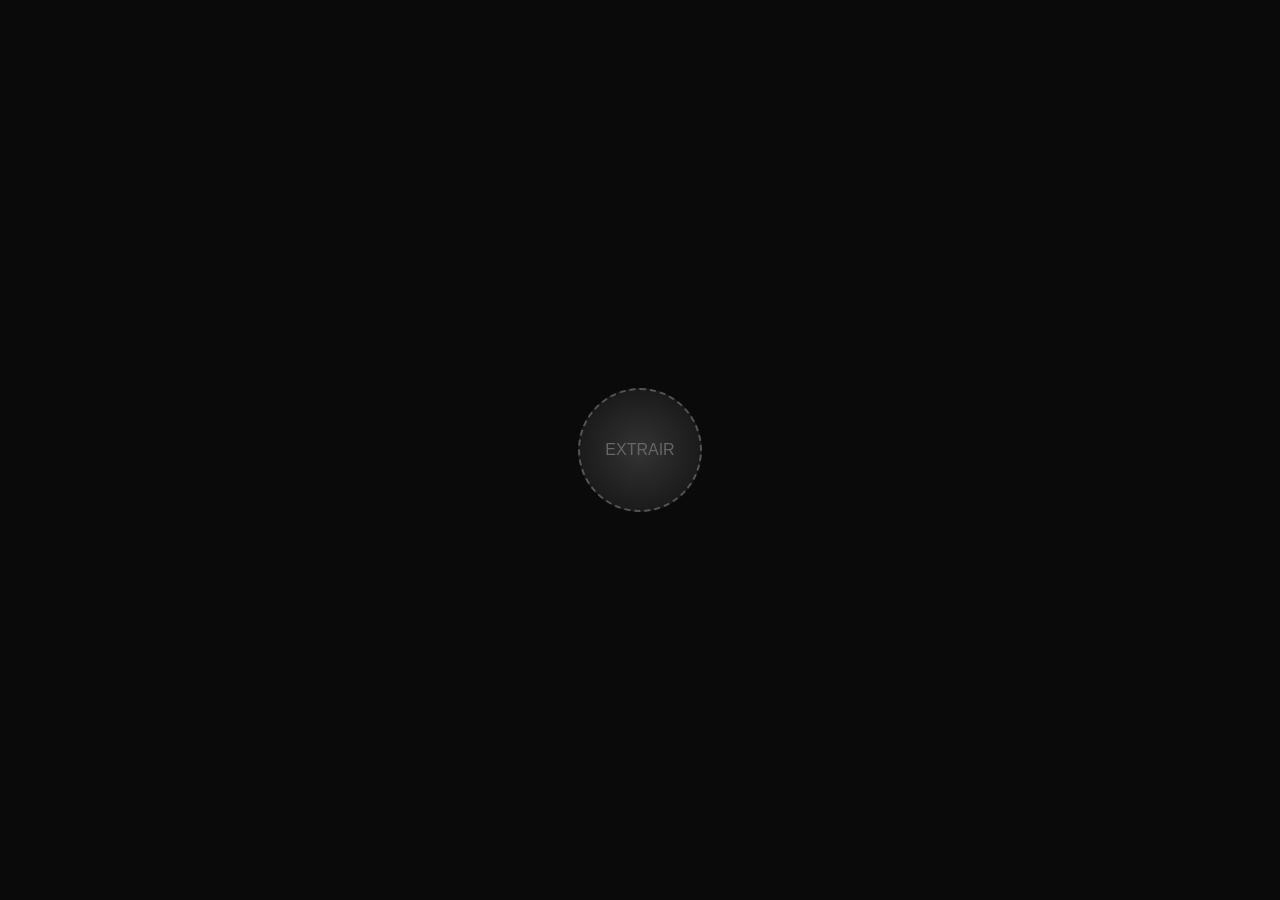
==== result.html @ 6214a66f "Update result.html" ====
<!DOCTYPE html>
<html lang="pt-br">
<head>
    <meta charset="UTF-8">
    <title>Extraction Report</title>
    <style>
        body {
            background-color: #0a0a0a;
            color: white;
            font-family: 'Segoe UI', Tahoma, sans-serif;
            display: flex;
            flex-direction: column;
            align-items: center;
            justify-content: center;
            min-height: 100vh;
            margin: 0;
            overflow: hidden;
        }

        #gacha-container {
            position: relative;
            width: 100vw;
            height: 100vh;
            display: flex;
            align-items: center;
            justify-content: center;
        }

        #descricaoBox {
            position: absolute;
            top: 50px;
            width: 80%;
            max-width: 600px;
            text-align: center;
            transition: opacity 0.5s;
            z-index: 20;
        }

        #id-nome {
            font-weight: bold;
            font-size: 1.4rem;
            color: #fff;
            margin-bottom: 8px;
            display: block;
            text-transform: uppercase;
            letter-spacing: 2px;
        }

        #id-texto {
            font-style: italic;
            font-size: 1.1rem;
            color: #bbb;
            display: block;
            line-height: 1.4;
        }

        .circle-container {
            position: relative;
            width: 450px;
            height: 450px;
            display: flex;
            align-items: center;
            justify-content: center;
        }

        .center-trigger {
            width: 120px;
            height: 120px;
            background: radial-gradient(circle, #333 0%, #111 100%);
            border: 2px dashed #555;
            border-radius: 50%;
            display: flex;
            align-items: center;
            justify-content: center;
            cursor: pointer;
            z-index: 15;
            transition: 0.3s;
            color: #666;
            text-align: center;
        }

        .orb {
            position: absolute;
            width: 75px;
            height: 75px;
            background: #1a1a1a;
            border: 2px solid #333;
            border-radius: 50%;
            display: flex;
            align-items: center;
            justify-content: center;
            cursor: pointer;
            font-weight: bold;
            font-size: 1.4rem;
            transition: all 0.5s cubic-bezier(0.4, 0, 0.2, 1);
            color: transparent;
            z-index: 10;
        }

        .orb.raridade-1 { background: #5D4037; border-color: #3E2723; color: #D7CCC8; box-shadow: 0 0 15px #5D4037; }
        .orb.raridade-2 { background: #B71C1C; border-color: #7F0000; color: #FFCDD2; box-shadow: 0 0 20px #B71C1C; }
        .orb.raridade-3 { background: #FFD700; border-color: #B8860B; color: #000; box-shadow: 0 0 30px #FFD700; }

        /* Overlays */
        #special-overlay {
            position: fixed;
            top: 0; left: 0;
            width: 100vw; height: 100vh;
            background: radial-gradient(circle, rgba(255,215,0,0.2) 0%, rgba(0,0,0,0.95) 100%);
            display: none; 
            flex-direction: column;
            align-items: center;
            justify-content: center;
            z-index: 3000; /* Acima de tudo */
            text-align: center;
            cursor: pointer;
        }

        #final-screen-overlay {
            position: fixed;
            top: 0; left: 0;
            width: 100vw; height: 100vh;
            background: rgba(0, 0, 0, 0.98);
            display: none; 
            flex-direction: column;
            align-items: center;
            padding-top: 50px;
            z-index: 2000;
            overflow-y: auto;
        }

        .results-grid {
            display: flex;
            flex-direction: column;
            gap: 10px;
            width: 90%;
            max-width: 700px;
            margin-top: 20px;
        }

        .id-card {
            display: flex;
            align-items: center;
            padding: 12px 20px;
            border-left: 6px solid;
            background: #111;
            font-family: monospace;
            opacity: 0;
            animation: slideIn 0.4s ease forwards;
            cursor: pointer;
            transition: transform 0.2s, background 0.2s;
        }

        .id-card:hover {
            transform: scale(1.02);
            background: #1a1a1a;
        }

        @keyframes slideIn {
            from { opacity: 0; transform: translateX(-30px); }
            to { opacity: 1; transform: translateX(0); }
        }

        .card-r1 { border-color: #5d4037; color: #888; }
        .card-r2 { border-color: #b71c1c; color: #ffcdd2; background: linear-gradient(90deg, #300 0%, #111 100%); }
        .card-r3 { border-color: #ffd700; color: #fff; background: linear-gradient(90deg, #430 0%, #111 100%); }

        .card-rarity-label { font-weight: bold; margin-right: 20px; width: 40px; }

        #btn-fechar-final {
            margin: 30px 0 60px 0;
            padding: 15px 40px;
            background: none;
            border: 1px solid #444;
            color: #888;
            cursor: pointer;
            text-transform: uppercase;
        }
        #btn-fechar-final:hover { border-color: #fff; color: #fff; }
    </style>
</head>
<body>

    <div id="special-overlay">
        <div id="overlay-nome" style="font-size: 3rem; color: gold; margin-bottom: 20px;"></div>
        <div id="overlay-texto" style="font-size: 1.4rem; font-style: italic; max-width: 700px; padding: 0 20px;"></div>
    </div>

    <div id="final-screen-overlay">
        <h2 style="letter-spacing: 5px; color: #555;">RECOVERY COMPLETE</h2>
        <div class="results-grid" id="final-grid"></div>
        <button id="btn-fechar-final" onclick="window.location.href='index.html'">Finalizar</button>
    </div>

    <div id="gacha-container">
        <div id="descricaoBox" style="opacity: 0;">
            <span id="id-nome"></span>
            <span id="id-texto"></span>
        </div>

        <div class="circle-container">
            <div class="center-trigger" id="centerOrb">EXTRAIR</div>
            <div id="orbsWrapper"></div>
        </div>
    </div>

    <script>
        const resultados = JSON.parse(localStorage.getItem("pullResults")) || [];
        const wrapper = document.getElementById("orbsWrapper");
        const descricaoBox = document.getElementById("descricaoBox");
        const nomeIdTxt = document.getElementById("id-nome");
        const corpoTextoTxt = document.getElementById("id-texto");
        
        let filaResultados = [];
        let mostrandoDescricao = false;
        let timeoutDestaque;

        const radius = 180;
        resultados.forEach((res, index) => {
            const orb = document.createElement("div");
            orb.className = "orb";
            orb.dataset.index = index;
            orb.innerText = "?";
            
            const angle = (index / resultados.length) * (Math.PI * 2);
            const x = Math.cos(angle) * radius;
            const y = Math.sin(angle) * radius;
            
            orb.style.left = `calc(50% + ${x}px - 37.5px)`;
            orb.style.top = `calc(50% + ${y}px - 37.5px)`;
            
            orb.onclick = function() { abrirUma(this, res); };
            wrapper.appendChild(orb);
        });

        function abrirUma(elemento, personagem) {
            if (elemento.classList.contains("opened")) return;
            elemento.classList.add("opened");
            
            let rotulo = personagem.raridade === 3 ? "000" : (personagem.raridade === 2 ? "00" : "0");
            elemento.classList.add(`raridade-${personagem.raridade}`);
            elemento.innerText = rotulo;

            if (personagem.raridade >= 2 || resultados.length === 1) {
                if (personagem.raridade === 3) {
                    exibirDestaqueDourado(personagem);
                } else {
                    filaResultados.push(personagem);
                    if (!mostrandoDescricao) processarProximaFrase();
                }
            }

            if (document.querySelectorAll(".opened").length === resultados.length) {
                setTimeout(montarListaFinal, 1500);
            }
        }

        function exibirDestaqueDourado(p) {
            const overlay = document.getElementById("special-overlay");
            document.getElementById("overlay-nome").innerText = p.nome;
            document.getElementById("overlay-texto").innerText = p.descricao;
            overlay.style.display = "flex";

            const fechar = () => {
                clearTimeout(timeoutDestaque);
                overlay.style.display = "none";
                filaResultados.push(p);
                if (!mostrandoDescricao) processarProximaFrase();
            };

            overlay.onclick = fechar;
            timeoutDestaque = setTimeout(fechar, 8000);
        }

        function processarProximaFrase() {
            if (filaResultados.length === 0) {
                mostrandoDescricao = false;
                return;
            }
            mostrandoDescricao = true;
            const p = filaResultados.shift();
            
            descricaoBox.style.opacity = 0;
            setTimeout(() => {
                nomeIdTxt.innerText = p.nome;
                corpoTextoTxt.innerText = p.descricao;
                descricaoBox.style.opacity = 1;
                setTimeout(processarProximaFrase, 4000);
            }, 500);
        }

        function montarListaFinal() {
            const finalOverlay = document.getElementById("final-screen-overlay");
            const grid = document.getElementById("final-grid");
            grid.innerHTML = "";

            resultados.forEach((res, i) => {
                const card = document.createElement("div");
                let rClass = res.raridade === 3 ? "card-r3" : (res.raridade === 2 ? "card-r2" : "card-r1");
                let rLabel = res.raridade === 3 ? "000" : (res.raridade === 2 ? "00" : "0");

                card.className = `id-card ${rClass}`;
                card.style.animationDelay = `${i * 0.1}s`;
                card.innerHTML = `
                    <span class="card-rarity-label">${rLabel}</span>
                    <span class="card-name-label">${res.nome}</span>
                `;
                
                card.onclick = () => {

                    const overlay = document.getElementById("special-overlay");
                    document.getElementById("overlay-nome").innerText = res.nome;
                    document.getElementById("overlay-texto").innerText = res.descricao;
                    overlay.style.display = "flex";
                    
                    overlay.onclick = () => { overlay.style.display = "none"; };
                };

                grid.appendChild(card);
            });
            finalOverlay.style.display = "flex";
        }

        document.getElementById("centerOrb").onclick = function() {
            const todas = document.querySelectorAll(".orb:not(.opened)");
            this.style.display = "none";
            todas.forEach((orb, i) => {
                setTimeout(() => {
                    const idx = orb.dataset.index;
                    abrirUma(orb, resultados[idx]);
                }, i * 200);
            });
        };
    </script>
</body>
</html>
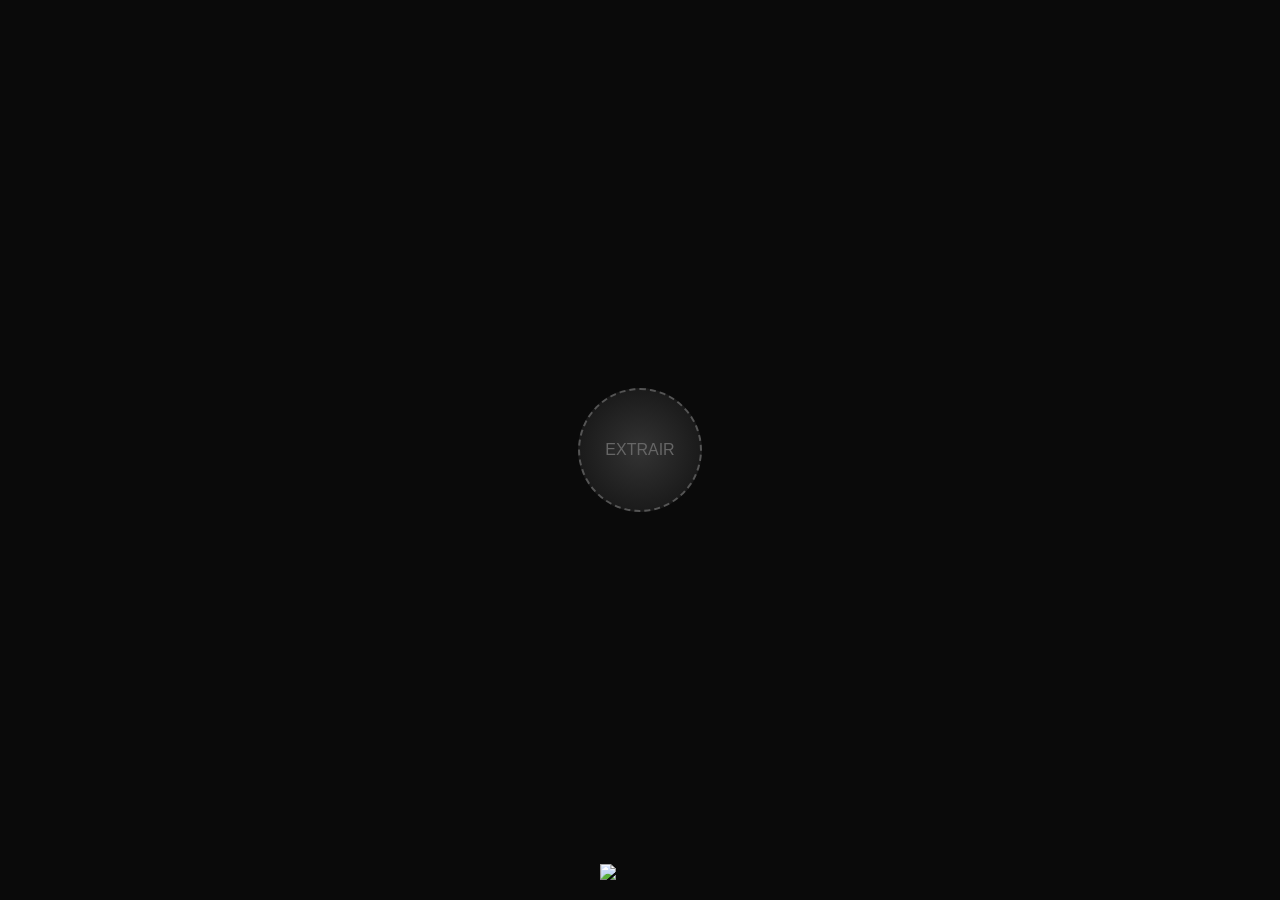
==== commit 2b428e23: "Update result.html" ====
--- a/result.html
+++ b/result.html
@@ -26,6 +26,21 @@
             justify-content: center;
         }
 
+        #farmBtn {
+            transition: transform 0.1s ease;
+        }
+
+        .bongy-jump {
+            animation: bongyJump 0.3s ease;
+        }
+
+        @keyframes bongyJump {
+            0% { transform: translateX(-50%) scale(1); }
+            30% { transform: translateX(-50%) scale(1.2, 0.8); } 
+            60% { transform: translateX(-50%) translateY(-20px) scale(0.9, 1.1); } 
+            100% { transform: translateX(-50%) scale(1); }
+        }
+
         #descricaoBox {
             position: absolute;
             top: 50px;
@@ -101,20 +116,24 @@
         .orb.raridade-2 { background: #B71C1C; border-color: #7F0000; color: #FFCDD2; box-shadow: 0 0 20px #B71C1C; }
         .orb.raridade-3 { background: #FFD700; border-color: #B8860B; color: #000; box-shadow: 0 0 30px #FFD700; }
 
-        /* Overlays */
         #special-overlay {
             position: fixed;
             top: 0; left: 0;
             width: 100vw; height: 100vh;
-            background: radial-gradient(circle, rgba(255,215,0,0.2) 0%, rgba(0,0,0,0.95) 100%);
+            background: rgba(0, 0, 0, 0.98);
             display: none; 
             flex-direction: column;
             align-items: center;
             justify-content: center;
-            z-index: 3000; /* Acima de tudo */
+            z-index: 3000; 
             text-align: center;
             cursor: pointer;
         }
+
+        /* Cores Dinâmicas do Overlay */
+        .overlay-r1 { border-top: 4px solid #5d4037; box-shadow: inset 0 0 100px rgba(93, 64, 55, 0.3); }
+        .overlay-r2 { border-top: 4px solid #b71c1c; box-shadow: inset 0 0 100px rgba(183, 28, 28, 0.4); }
+        .overlay-r3 { border-top: 4px solid #ffd700; box-shadow: inset 0 0 100px rgba(255, 215, 0, 0.5); }
 
         #final-screen-overlay {
             position: fixed;
@@ -151,10 +170,7 @@
             transition: transform 0.2s, background 0.2s;
         }
 
-        .id-card:hover {
-            transform: scale(1.02);
-            background: #1a1a1a;
-        }
+        .id-card:hover { transform: scale(1.02); background: #1a1a1a; }
 
         @keyframes slideIn {
             from { opacity: 0; transform: translateX(-30px); }
@@ -182,7 +198,7 @@
 <body>
 
     <div id="special-overlay">
-        <div id="overlay-nome" style="font-size: 3rem; color: gold; margin-bottom: 20px;"></div>
+        <div id="overlay-nome" style="font-size: 3rem; margin-bottom: 20px;"></div>
         <div id="overlay-texto" style="font-size: 1.4rem; font-style: italic; max-width: 700px; padding: 0 20px;"></div>
     </div>
 
@@ -193,6 +209,8 @@
     </div>
 
     <div id="gacha-container">
+        <img src="img/bongy.png" id="farmBtn" style="position: absolute; bottom: 20px; left: 50%; transform: translateX(-50%); width: 80px; cursor: pointer; z-index: 100;" onclick="farmLunacy()">
+
         <div id="descricaoBox" style="opacity: 0;">
             <span id="id-nome"></span>
             <span id="id-texto"></span>
@@ -215,6 +233,14 @@
         let mostrandoDescricao = false;
         let timeoutDestaque;
 
+        function farmLunacy() {
+            const bongy = document.getElementById("farmBtn");
+            bongy.classList.remove("bongy-jump");
+            void bongy.offsetWidth; 
+            bongy.classList.add("bongy-jump");
+            
+        }
+
         const radius = 180;
         resultados.forEach((res, index) => {
             const orb = document.createElement("div");
@@ -257,15 +283,24 @@
 
         function exibirDestaqueDourado(p) {
             const overlay = document.getElementById("special-overlay");
-            document.getElementById("overlay-nome").innerText = p.nome;
-            document.getElementById("overlay-texto").innerText = p.descricao;
+            const oNome = document.getElementById("overlay-nome");
+            const oTexto = document.getElementById("overlay-texto");
+
+            overlay.className = "";
+            let rColor = "#888";
+            if (p.raridade === 3) { overlay.classList.add("overlay-r3"); rColor = "gold"; }
+            else if (p.raridade === 2) { overlay.classList.add("overlay-r2"); rColor = "#ff4444"; }
+            else { overlay.classList.add("overlay-r1"); }
+
+            oNome.innerText = p.nome;
+            oNome.style.color = rColor;
+            oTexto.innerText = p.descricao;
             overlay.style.display = "flex";
 
             const fechar = () => {
                 clearTimeout(timeoutDestaque);
                 overlay.style.display = "none";
-                filaResultados.push(p);
-                if (!mostrandoDescricao) processarProximaFrase();
+                if (filaResultados.length > 0 && !mostrandoDescricao) processarProximaFrase();
             };
 
             overlay.onclick = fechar;
@@ -307,13 +342,7 @@
                 `;
                 
                 card.onclick = () => {
-
-                    const overlay = document.getElementById("special-overlay");
-                    document.getElementById("overlay-nome").innerText = res.nome;
-                    document.getElementById("overlay-texto").innerText = res.descricao;
-                    overlay.style.display = "flex";
-                    
-                    overlay.onclick = () => { overlay.style.display = "none"; };
+                    exibirDestaqueDourado(res);
                 };
 
                 grid.appendChild(card);
@@ -322,8 +351,8 @@
         }
 
         document.getElementById("centerOrb").onclick = function() {
+            this.style.display = "none";
             const todas = document.querySelectorAll(".orb:not(.opened)");
-            this.style.display = "none";
             todas.forEach((orb, i) => {
                 setTimeout(() => {
                     const idx = orb.dataset.index;
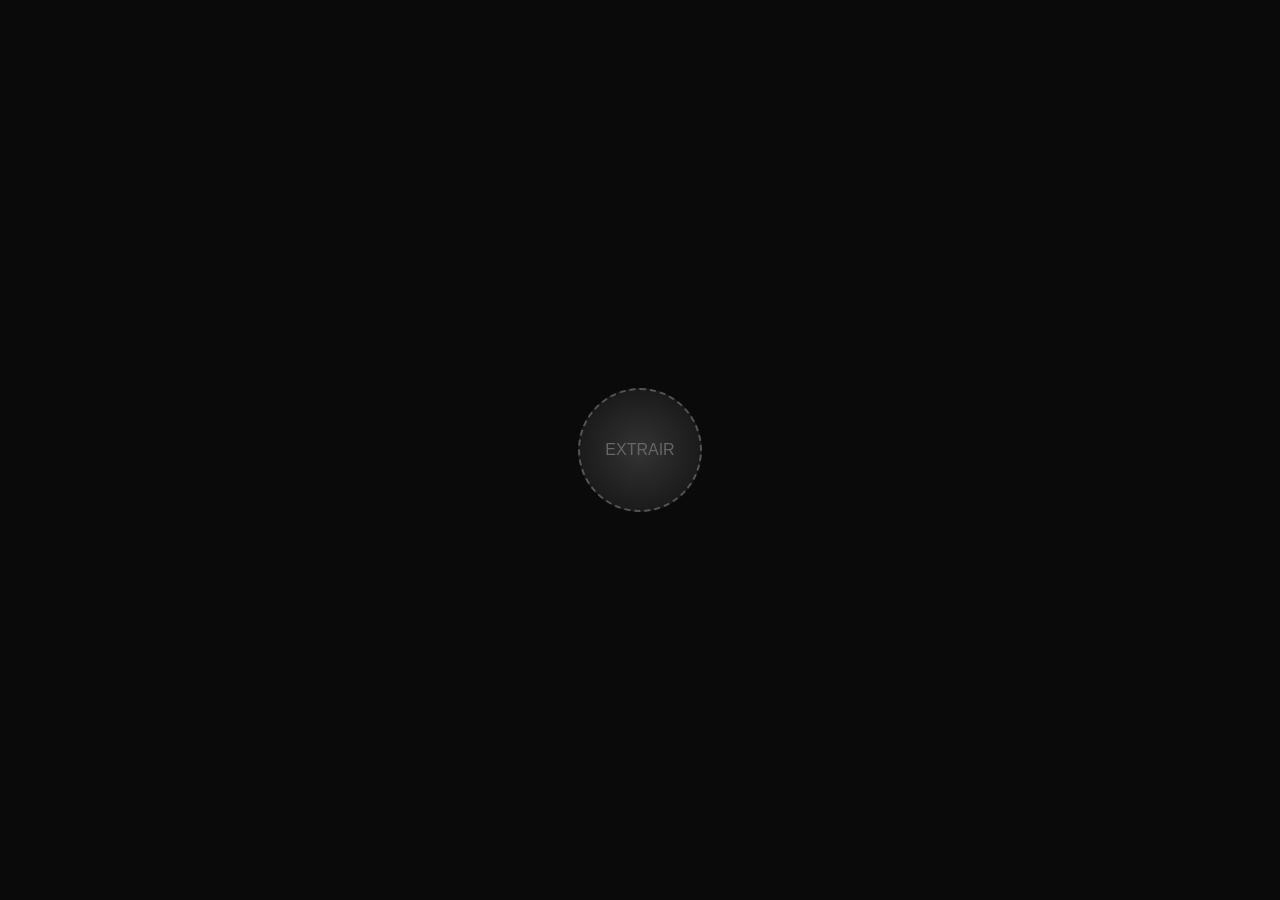
==== commit 423356ad: "Update result.html" ====
--- a/result.html
+++ b/result.html
@@ -26,21 +26,6 @@
             justify-content: center;
         }
 
-        #farmBtn {
-            transition: transform 0.1s ease;
-        }
-
-        .bongy-jump {
-            animation: bongyJump 0.3s ease;
-        }
-
-        @keyframes bongyJump {
-            0% { transform: translateX(-50%) scale(1); }
-            30% { transform: translateX(-50%) scale(1.2, 0.8); } 
-            60% { transform: translateX(-50%) translateY(-20px) scale(0.9, 1.1); } 
-            100% { transform: translateX(-50%) scale(1); }
-        }
-
         #descricaoBox {
             position: absolute;
             top: 50px;
@@ -130,7 +115,6 @@
             cursor: pointer;
         }
 
-        /* Cores Dinâmicas do Overlay */
         .overlay-r1 { border-top: 4px solid #5d4037; box-shadow: inset 0 0 100px rgba(93, 64, 55, 0.3); }
         .overlay-r2 { border-top: 4px solid #b71c1c; box-shadow: inset 0 0 100px rgba(183, 28, 28, 0.4); }
         .overlay-r3 { border-top: 4px solid #ffd700; box-shadow: inset 0 0 100px rgba(255, 215, 0, 0.5); }
@@ -209,8 +193,6 @@
     </div>
 
     <div id="gacha-container">
-        <img src="img/bongy.png" id="farmBtn" style="position: absolute; bottom: 20px; left: 50%; transform: translateX(-50%); width: 80px; cursor: pointer; z-index: 100;" onclick="farmLunacy()">
-
         <div id="descricaoBox" style="opacity: 0;">
             <span id="id-nome"></span>
             <span id="id-texto"></span>
@@ -232,14 +214,6 @@
         let filaResultados = [];
         let mostrandoDescricao = false;
         let timeoutDestaque;
-
-        function farmLunacy() {
-            const bongy = document.getElementById("farmBtn");
-            bongy.classList.remove("bongy-jump");
-            void bongy.offsetWidth; 
-            bongy.classList.add("bongy-jump");
-            
-        }
 
         const radius = 180;
         resultados.forEach((res, index) => {
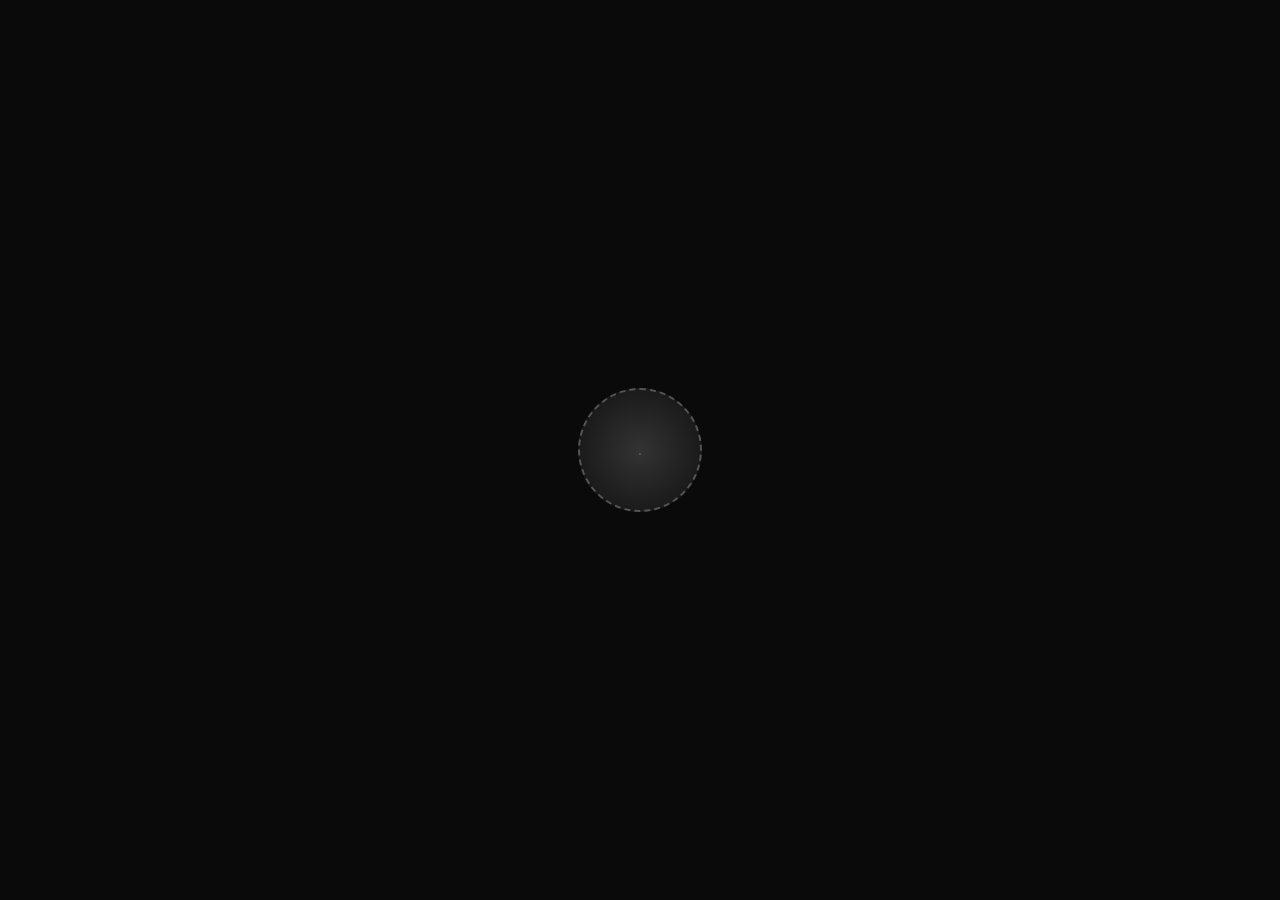
==== commit 96a1f9b7: "Update result.html" ====
--- a/result.html
+++ b/result.html
@@ -2,7 +2,7 @@
 <html lang="pt-br">
 <head>
     <meta charset="UTF-8">
-    <title>Extraction Report</title>
+    <title>resultado dos pull</title>
     <style>
         body {
             background-color: #0a0a0a;
@@ -199,7 +199,7 @@
         </div>
 
         <div class="circle-container">
-            <div class="center-trigger" id="centerOrb">EXTRAIR</div>
+            <div class="center-trigger" id="centerOrb">.</div>
             <div id="orbsWrapper"></div>
         </div>
     </div>
@@ -294,7 +294,7 @@
                 nomeIdTxt.innerText = p.nome;
                 corpoTextoTxt.innerText = p.descricao;
                 descricaoBox.style.opacity = 1;
-                setTimeout(processarProximaFrase, 4000);
+                setTimeout(processarProximaFrase, 8000);
             }, 500);
         }
 
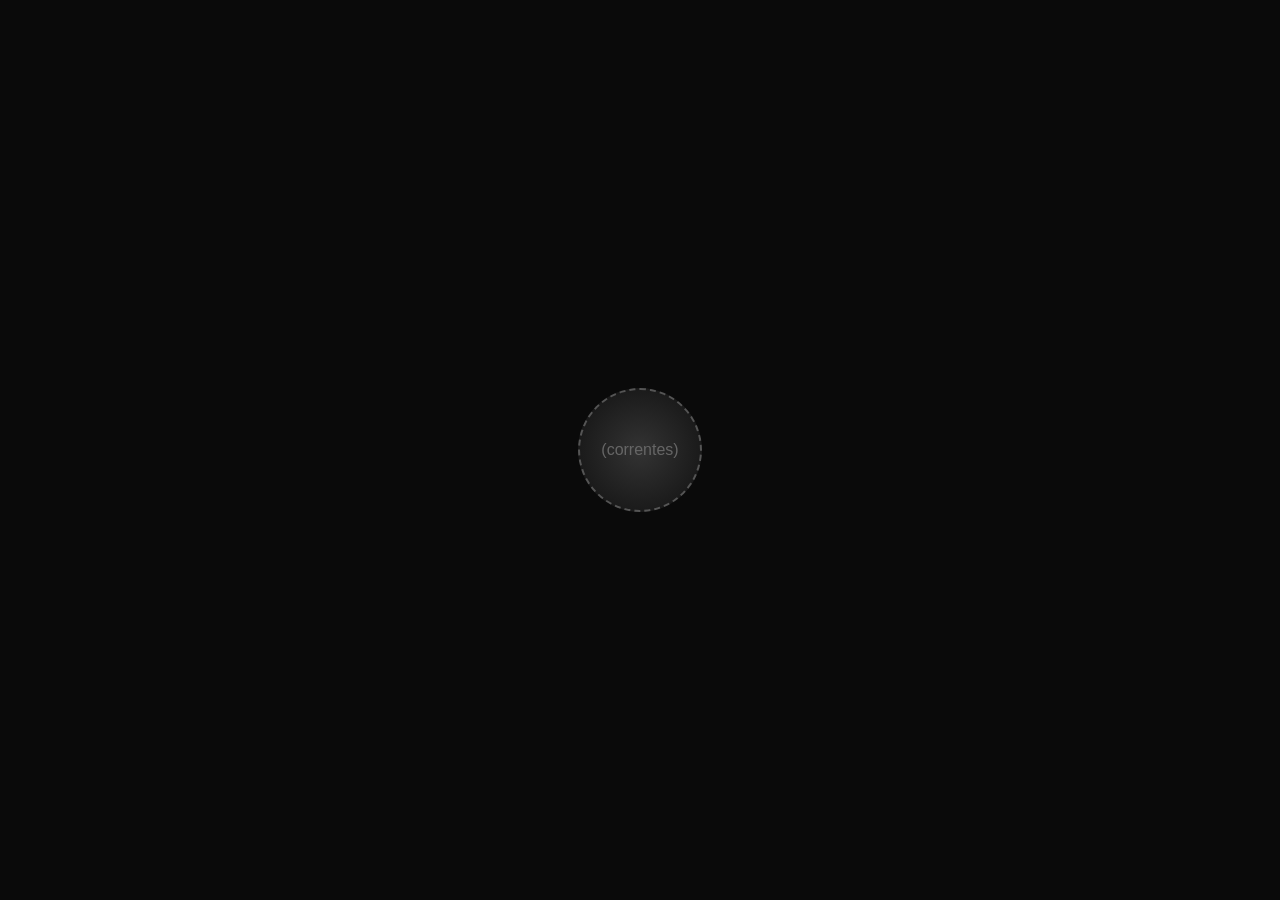
==== commit b5d8bf93: "Update result.html" ====
--- a/result.html
+++ b/result.html
@@ -2,7 +2,7 @@
 <html lang="pt-br">
 <head>
     <meta charset="UTF-8">
-    <title>resultado dos pull</title>
+    <title>pulls do gacha ;p</title>
     <style>
         body {
             background-color: #0a0a0a;
@@ -116,7 +116,7 @@
         }
 
         .overlay-r1 { border-top: 4px solid #5d4037; box-shadow: inset 0 0 100px rgba(93, 64, 55, 0.3); }
-        .overlay-r2 { border-top: 4px solid #b71c1c; box-shadow: inset 0 0 100px rgba(183, 28, 28, 0.4); }
+        .overlay-r2 { border-top: 4px solid #b71c1c; box-shadow: inset 0 0 100px rgba(183, 28, 28, 0.6); }
         .overlay-r3 { border-top: 4px solid #ffd700; box-shadow: inset 0 0 100px rgba(255, 215, 0, 0.5); }
 
         #final-screen-overlay {
@@ -182,8 +182,8 @@
 <body>
 
     <div id="special-overlay">
-        <div id="overlay-nome" style="font-size: 3rem; margin-bottom: 20px;"></div>
-        <div id="overlay-texto" style="font-size: 1.4rem; font-style: italic; max-width: 700px; padding: 0 20px;"></div>
+        <div id="overlay-nome" style="font-size: 3rem; margin-bottom: 20px; text-transform: uppercase; letter-spacing: 3px;"></div>
+        <div id="overlay-texto" style="font-size: 1.4rem; font-style: italic; max-width: 700px; padding: 0 20px; line-height: 1.6; color: #ddd;"></div>
     </div>
 
     <div id="final-screen-overlay">
@@ -199,7 +199,7 @@
         </div>
 
         <div class="circle-container">
-            <div class="center-trigger" id="centerOrb">.</div>
+            <div class="center-trigger" id="centerOrb">(correntes)</div>
             <div id="orbsWrapper"></div>
         </div>
     </div>
@@ -241,30 +241,39 @@
             elemento.classList.add(`raridade-${personagem.raridade}`);
             elemento.innerText = rotulo;
 
-            if (personagem.raridade >= 2 || resultados.length === 1) {
-                if (personagem.raridade === 3) {
-                    exibirDestaqueDourado(personagem);
-                } else {
-                    filaResultados.push(personagem);
-                    if (!mostrandoDescricao) processarProximaFrase();
-                }
+
+            if (personagem.raridade >= 2) {
+                exibirDestaqueEspecial(personagem);
+            } else if (resultados.length === 1) {
+
+                filaResultados.push(personagem);
+                if (!mostrandoDescricao) processarProximaFrase();
             }
 
             if (document.querySelectorAll(".opened").length === resultados.length) {
-                setTimeout(montarListaFinal, 1500);
+                setTimeout(montarListaFinal, 2000);
             }
         }
 
-        function exibirDestaqueDourado(p) {
+        function exibirDestaqueEspecial(p) {
             const overlay = document.getElementById("special-overlay");
             const oNome = document.getElementById("overlay-nome");
             const oTexto = document.getElementById("overlay-texto");
 
-            overlay.className = "";
+            overlay.className = ""; 
             let rColor = "#888";
-            if (p.raridade === 3) { overlay.classList.add("overlay-r3"); rColor = "gold"; }
-            else if (p.raridade === 2) { overlay.classList.add("overlay-r2"); rColor = "#ff4444"; }
-            else { overlay.classList.add("overlay-r1"); }
+            let tempoExibicao = 8000; 
+
+            if (p.raridade === 3) { 
+                overlay.classList.add("overlay-r3"); 
+                rColor = "gold";
+                tempoExibicao = 12000; 
+            } 
+            else if (p.raridade === 2) { 
+                overlay.classList.add("overlay-r2"); 
+                rColor = "#ff4444"; 
+                tempoExibicao = 8000;
+            }
 
             oNome.innerText = p.nome;
             oNome.style.color = rColor;
@@ -278,7 +287,7 @@
             };
 
             overlay.onclick = fechar;
-            timeoutDestaque = setTimeout(fechar, 8000);
+            timeoutDestaque = setTimeout(fechar, tempoExibicao);
         }
 
         function processarProximaFrase() {
@@ -294,7 +303,8 @@
                 nomeIdTxt.innerText = p.nome;
                 corpoTextoTxt.innerText = p.descricao;
                 descricaoBox.style.opacity = 1;
-                setTimeout(processarProximaFrase, 8000);
+                // Tempo de leitura aumentado para 8 segundos
+                setTimeout(processarProximaFrase, 8000); 
             }, 500);
         }
 
@@ -316,7 +326,7 @@
                 `;
                 
                 card.onclick = () => {
-                    exibirDestaqueDourado(res);
+                    exibirDestaqueEspecial(res);
                 };
 
                 grid.appendChild(card);
